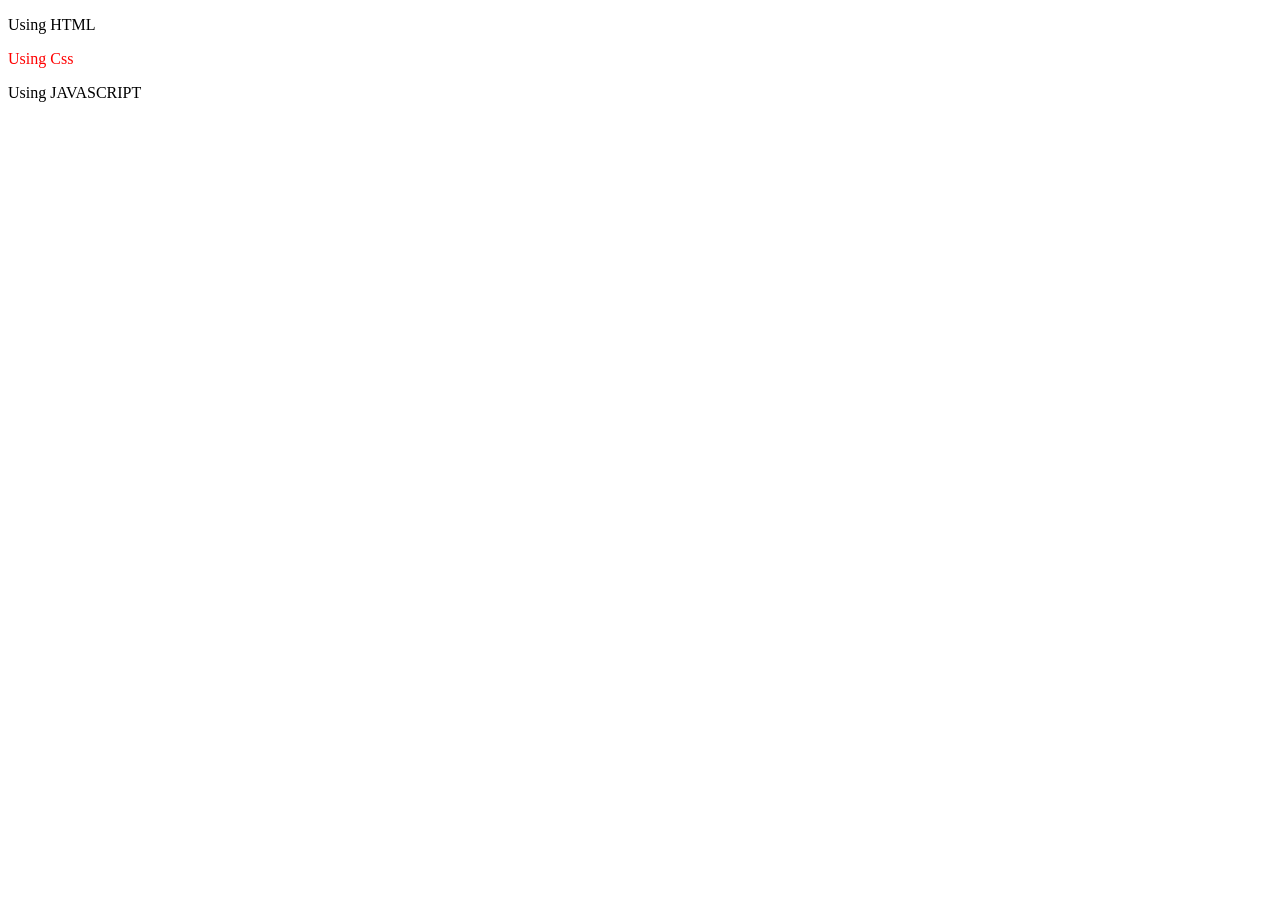
==== index.html @ 5acfb874 "Revert "USING JAVASCRIPT" This reverts commit 3cca733b956ed7ed269d6907073c5bd63c82223f." ====
<!DOCTYPE html>
<html lang="en">
<head>
    <meta charset="UTF-8">
    <meta http-equiv="X-UA-Compatible" content="IE=edge">
    <meta name="viewport" content="width=device-width, initial-scale=1.0">
    <title>Document</title>
    <link rel="stylesheet" href="./style.css">
</head>
<body>

    <p>Using HTML</p>

    <p class="css">Using Css</p>
    
    <p>Using JAVASCRIPT</p>




    <script src="./app.js"></script>

</body>
</html>
---- style.css ----
.css {
    color: red;
}
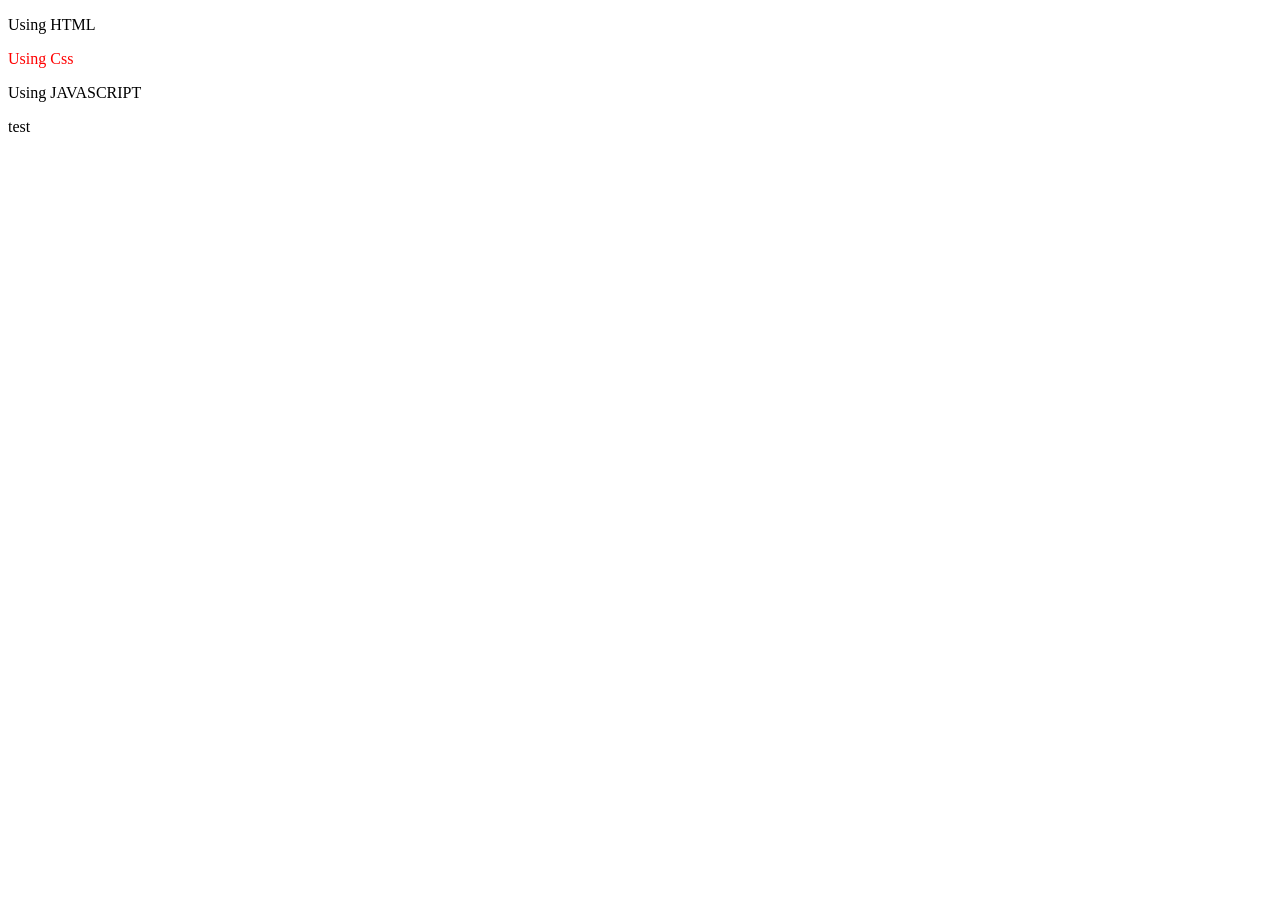
==== commit ae2f9cc3: "Fix the bug" ====
--- a/index.html
+++ b/index.html
@@ -1,24 +1,26 @@
-<!DOCTYPE html>
-<html lang="en">
-<head>
-    <meta charset="UTF-8">
-    <meta http-equiv="X-UA-Compatible" content="IE=edge">
-    <meta name="viewport" content="width=device-width, initial-scale=1.0">
-    <title>Document</title>
-    <link rel="stylesheet" href="./style.css">
-</head>
-<body>
-
-    <p>Using HTML</p>
-
-    <p class="css">Using Css</p>
-    
-    <p>Using JAVASCRIPT</p>
-
-
-
-
-    <script src="./app.js"></script>
-
-</body>
-</html>+<!DOCTYPE html>
+<html lang="en">
+<head>
+    <meta charset="UTF-8">
+    <meta http-equiv="X-UA-Compatible" content="IE=edge">
+    <meta name="viewport" content="width=device-width, initial-scale=1.0">
+    <title>Document</title>
+    <link rel="stylesheet" href="./style.css">
+</head>
+<body>
+
+    <p>Using HTML</p>
+
+    <p class="css">Using Css</p>
+    
+    <p>Using JAVASCRIPT</p>
+
+
+
+
+    <script src="./app.js"></script>
+
+</body>
+</html>t e s t + 
+ 
